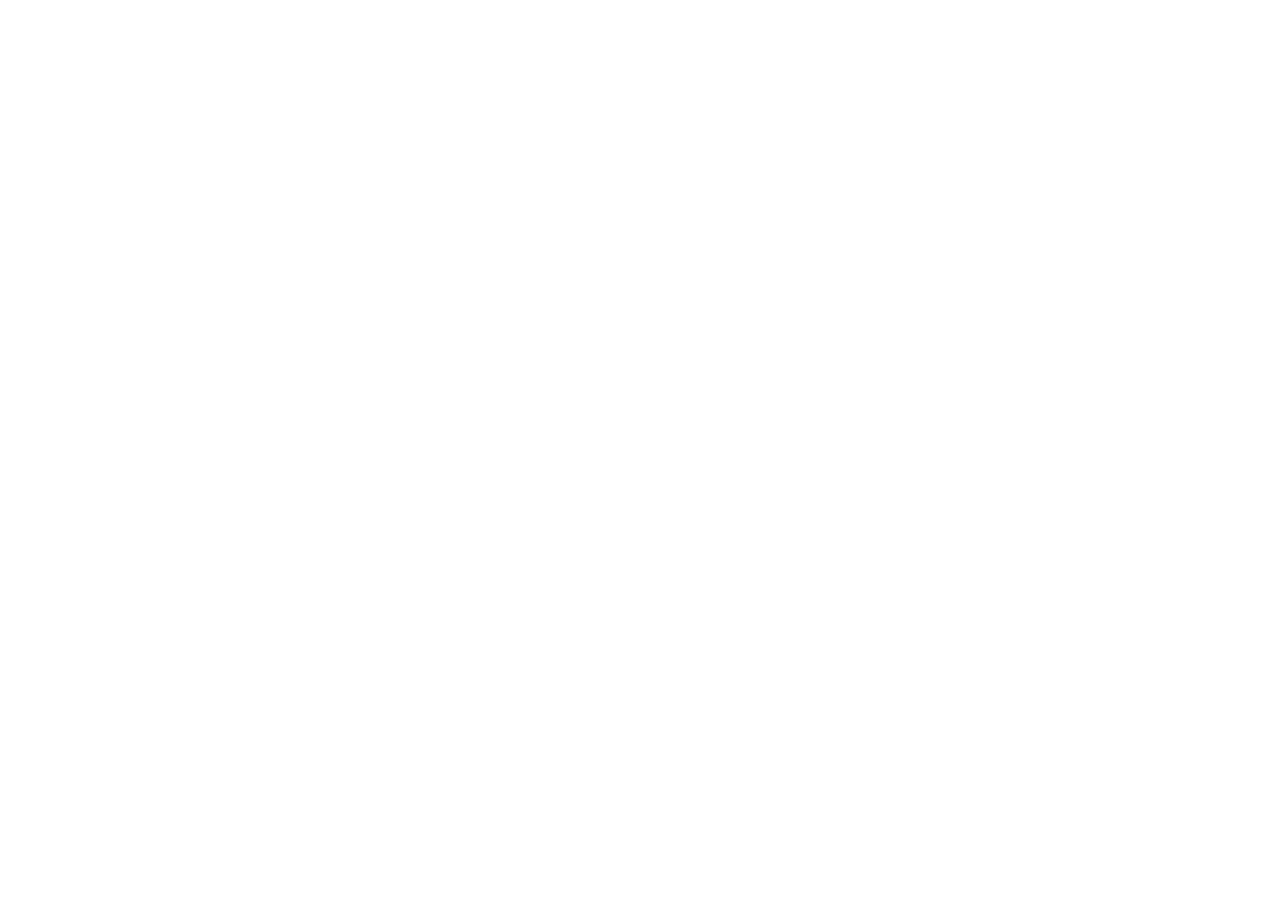
==== formulario.html @ 2ff8fccb "tobby.html" ====
<!DOCTYPE html>
<html lang="en">
<head>
    <meta charset="UTF-8">
    <meta http-equiv="X-UA-Compatible" content="IE=edge">
    <meta name="viewport" content="width=device-width, initial-scale=1.0">
    <title>Document</title>
    
</head>
<body>
    
</body>
</html>
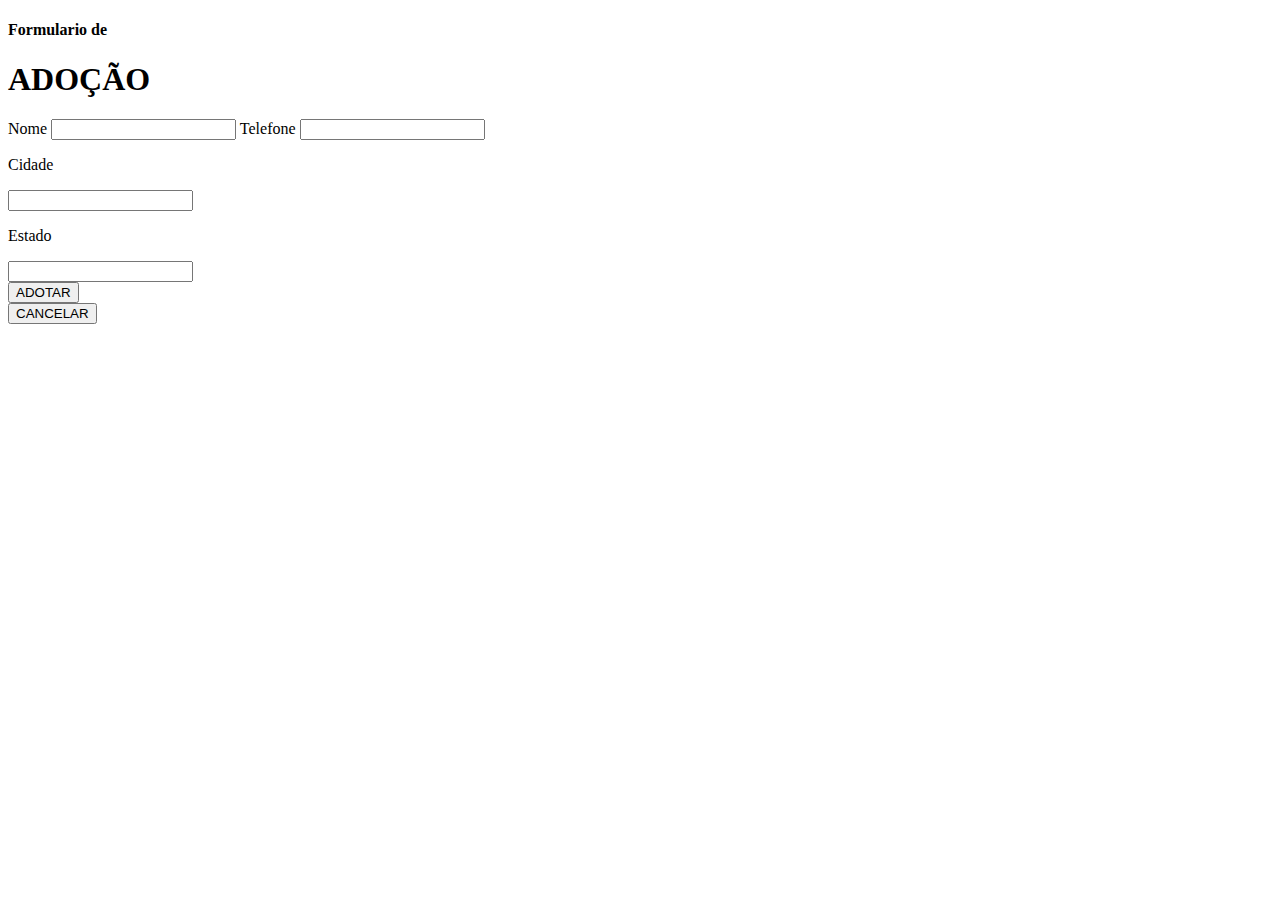
==== commit 96832db9: "atualizado" ====
--- a/formulario.html
+++ b/formulario.html
@@ -8,6 +8,32 @@
     
 </head>
 <body>
+
+    <div>
+    <h4>Formulario de </h4>
+    <h1>ADOÇÃO</h1>
+
+    <form action="">
+
+    <label>Nome</label>
+    <input type="text">
+   <label for=""> Telefone</label>
+    <input type="text">
+    <p>Cidade</p>
+    <input type="text">
+    <p>Estado</p>
+    <input type="text">
     
+     </form>
+
+
+    <button>ADOTAR</button><br>
+
+    <button>CANCELAR</button>
+
+</div>
+
+
+
 </body>
 </html>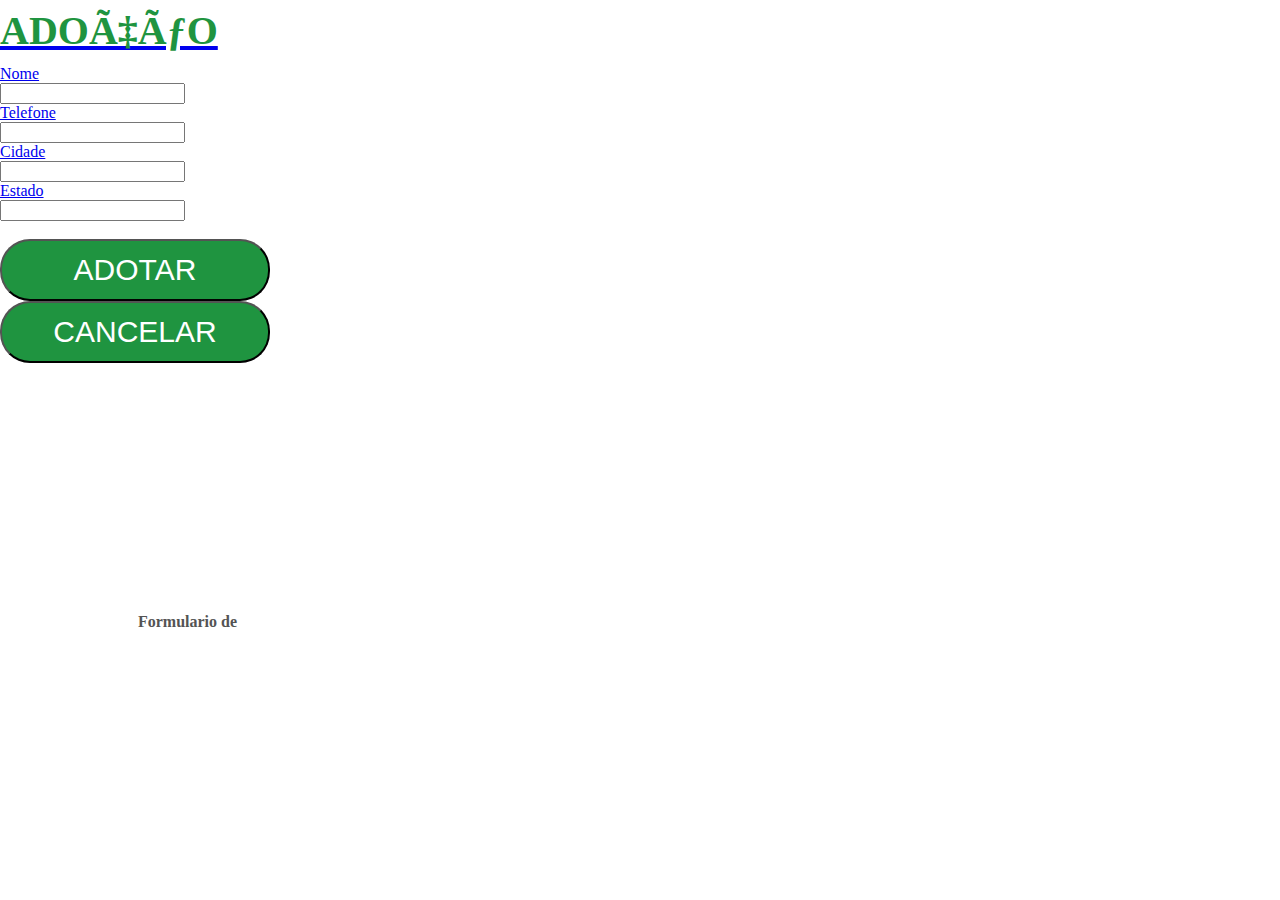
==== commit 173ba968: "atualizado" ====
--- a/formulario.html
+++ b/formulario.html
@@ -1,30 +1,34 @@
 <!DOCTYPE html>
-<html lang="en">
+<html lang="pt-br>
 <head>
     <meta charset="UTF-8">
     <meta http-equiv="X-UA-Compatible" content="IE=edge">
     <meta name="viewport" content="width=device-width, initial-scale=1.0">
+    <link rel="stylesheet" href="for.css">
     <title>Document</title>
     
 </head>
 <body>
 
+    <header>
     <div>
+     <a href="formulario.html"> 
     <h4>Formulario de </h4>
     <h1>ADOÇÃO</h1>
 
     <form action="">
 
-    <label>Nome</label>
-    <input type="text">
-   <label for=""> Telefone</label>
-    <input type="text">
-    <p>Cidade</p>
-    <input type="text">
-    <p>Estado</p>
-    <input type="text">
+    <label>Nome</label><br>
+    <input type="text"><br>
+    <label>Telefone</label><br>
+    <input type="text"><br>
+    <label> Cidade</label><br>
+    <input type="text"><br>
+     <label> Estado</label><br>
+    <input type="text"><br>
     
      </form>
+     <br>
 
 
     <button>ADOTAR</button><br>
@@ -32,6 +36,7 @@
     <button>CANCELAR</button>
 
 </div>
+</header>
 
 
 
--- a/for.css
+++ b/for.css
@@ -0,0 +1,60 @@
+* {
+    margin: 0;
+    box-sizing: border-box;
+}
+
+h4 {
+
+    text-align: center;
+    color: #545454;
+    position: absolute;
+    width: 103px;
+    height: 27px;
+    left: 136px;
+    top: 613px
+    
+}
+
+h1 {
+    text-align: center;
+    font-size: 40px;
+    font-family: 'Open Sans', ;
+    font-weight: 700;
+    width: 175px;
+    margin-top: 7px;
+    margin-bottom: 11px;
+    color: #1f9440;
+    left: 100px;
+    top: 69px;
+    align-items: center;
+}
+
+button1{
+    font-size: 30px;
+    color: #ffffff;
+    width: 270px;
+    height: 62px;
+    top: 646px;
+    left: 53px;
+    background-color: #1f9440;
+    border-radius: 30px;
+    align-items: center;
+}
+div
+button{
+     font-size: 30px;
+    color: #ffffff;
+    width: 270px;
+    height: 62px;
+    top: 646px;
+    left: 53px;
+    background-color: #1f9440;
+    border-radius: 30px;
+    align-items: center;
+
+
+
+}
+
+
+
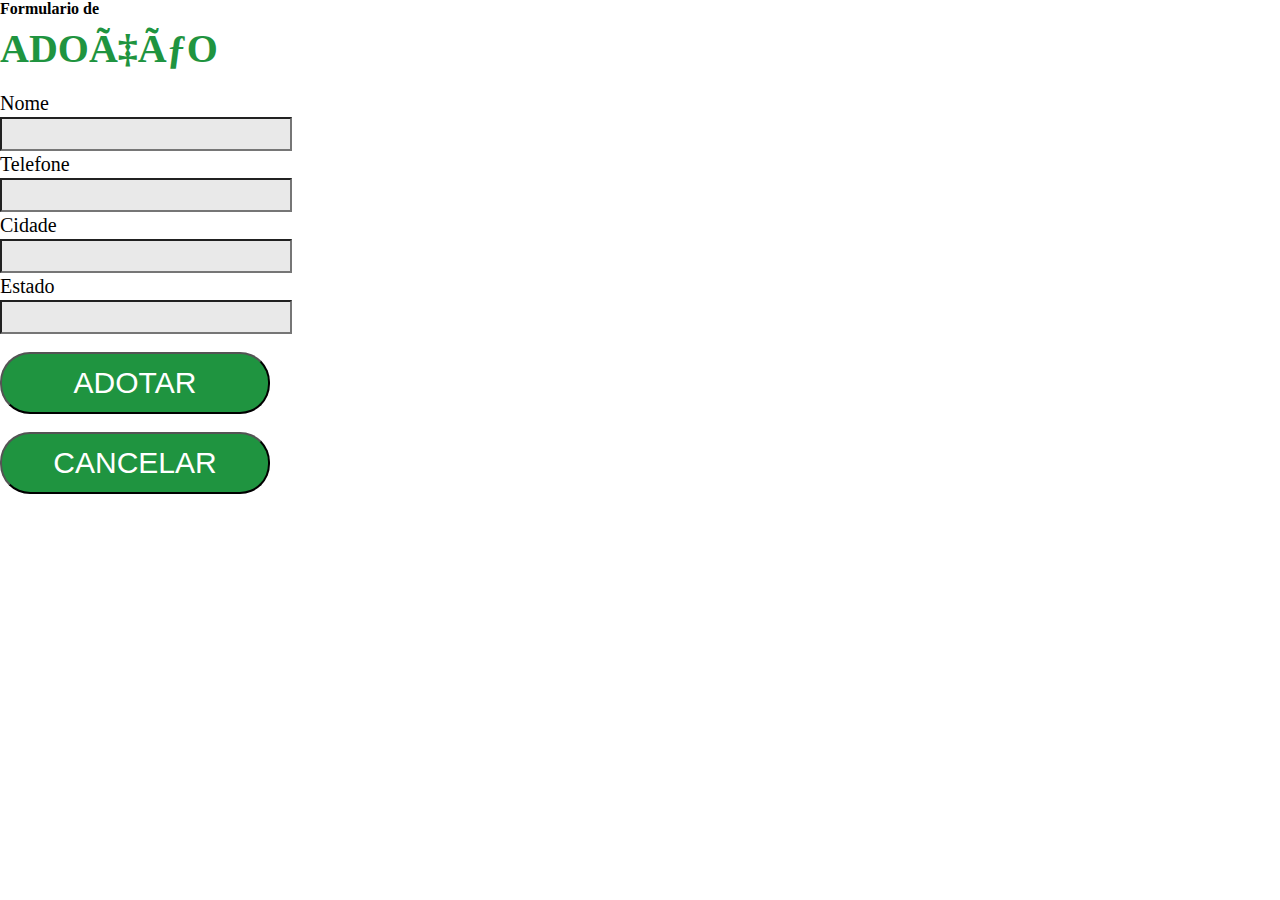
==== commit 305525d1: "atualizado" ====
--- a/formulario.html
+++ b/formulario.html
@@ -12,7 +12,7 @@
 
     <header>
     <div>
-     <a href="formulario.html"> 
+    
     <h4>Formulario de </h4>
     <h1>ADOÇÃO</h1>
 
@@ -30,8 +30,8 @@
      </form>
      <br>
 
-
-    <button>ADOTAR</button><br>
+     
+    <button>ADOTAR</button><br><br>
 
     <button>CANCELAR</button>
 
--- a/for.css
+++ b/for.css
@@ -3,16 +3,19 @@
     box-sizing: border-box;
 }
 
-h4 {
+.h4 {
 
     text-align: center;
     color: #545454;
     position: absolute;
-    width: 103px;
-    height: 27px;
-    left: 136px;
-    top: 613px
-    
+    width: 200px;
+    height: 41px;
+    left: 88px;
+    top: 28px 'Open Sans';
+    font-style: normal;
+    font-weight: 600;
+    font-size: 30px;
+    line-height: 41px
 }
 
 h1 {
@@ -21,6 +24,7 @@
     font-family: 'Open Sans', ;
     font-weight: 700;
     width: 175px;
+    height: 54px;
     margin-top: 7px;
     margin-bottom: 11px;
     color: #1f9440;
@@ -29,7 +33,36 @@
     align-items: center;
 }
 
-button1{
+label {
+    width: 78px;
+    height: 27px;
+    left: 42px;
+    top: 243px;
+    font-style: normal;
+    font-weight: 300;
+    font-size: 20px;
+    line-height: 27px;
+
+    color: #000000;
+
+}
+
+input {
+    width: 292px;
+    height: 34px;
+    left: 42px;
+    top: 191px;
+
+    background: #E9E9E9;
+
+
+
+}
+
+
+
+
+button {
     font-size: 30px;
     color: #ffffff;
     width: 270px;
@@ -40,9 +73,9 @@
     border-radius: 30px;
     align-items: center;
 }
-div
-button{
-     font-size: 30px;
+
+div button {
+    font-size: 30px;
     color: #ffffff;
     width: 270px;
     height: 62px;
@@ -54,7 +87,4 @@
 
 
 
-}
-
-
-
+}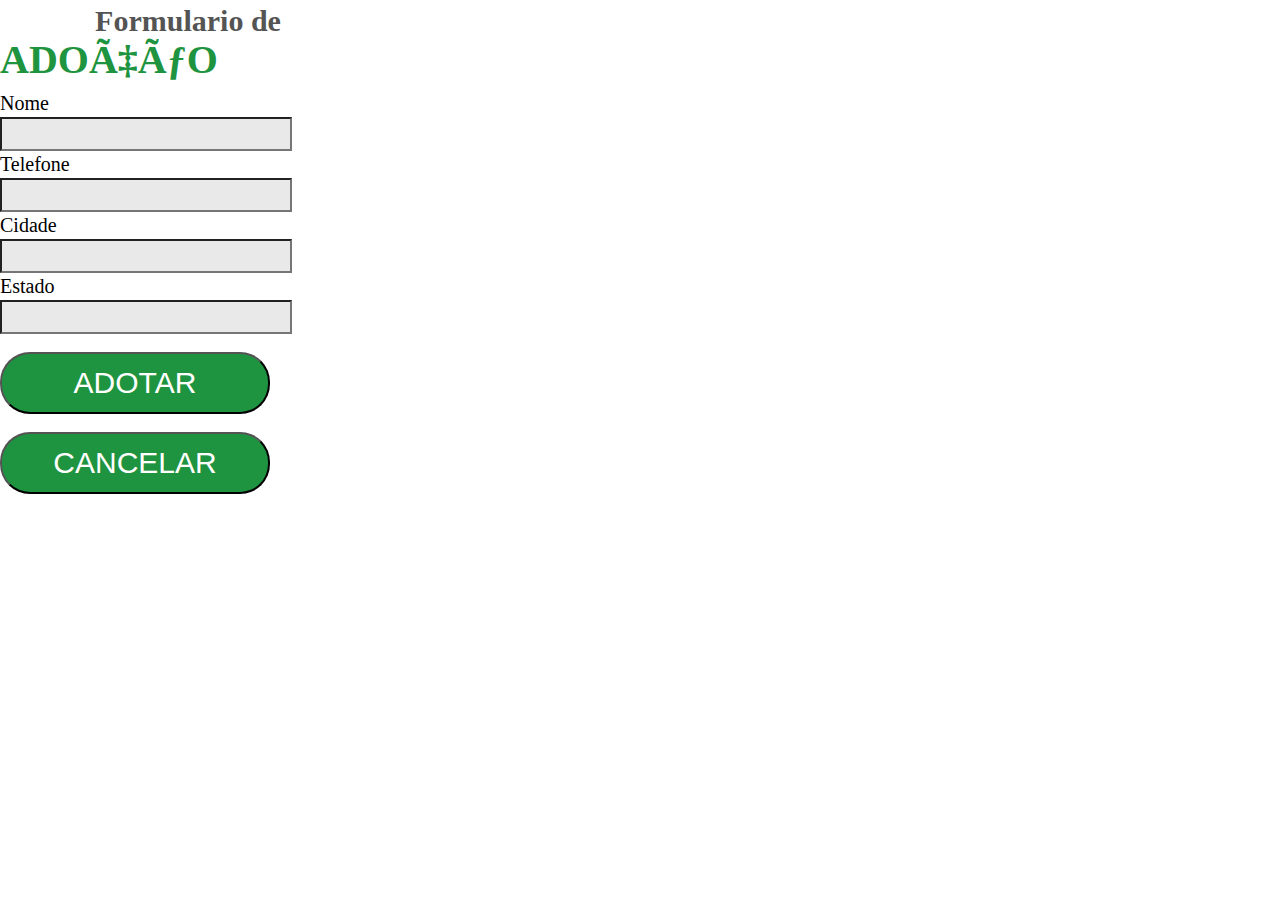
==== commit 6878ed09: "atualizado" ====
--- a/formulario.html
+++ b/formulario.html
@@ -13,10 +13,10 @@
     <header>
     <div>
     
-    <h4>Formulario de </h4>
+    <h4>Formulario de </h4><br><br>
     <h1>ADOÇÃO</h1>
 
-    <form action="">
+    <fron>
 
     <label>Nome</label><br>
     <input type="text"><br>
--- a/for.css
+++ b/for.css
@@ -3,7 +3,7 @@
     box-sizing: border-box;
 }
 
-.h4 {
+h4 {
 
     text-align: center;
     color: #545454;
@@ -25,12 +25,10 @@
     font-weight: 700;
     width: 175px;
     height: 54px;
-    margin-top: 7px;
-    margin-bottom: 11px;
     color: #1f9440;
     left: 100px;
     top: 69px;
-    align-items: center;
+   
 }
 
 label {
@@ -73,8 +71,7 @@
     border-radius: 30px;
     align-items: center;
 }
-
-div button {
+ button {
     font-size: 30px;
     color: #ffffff;
     width: 270px;
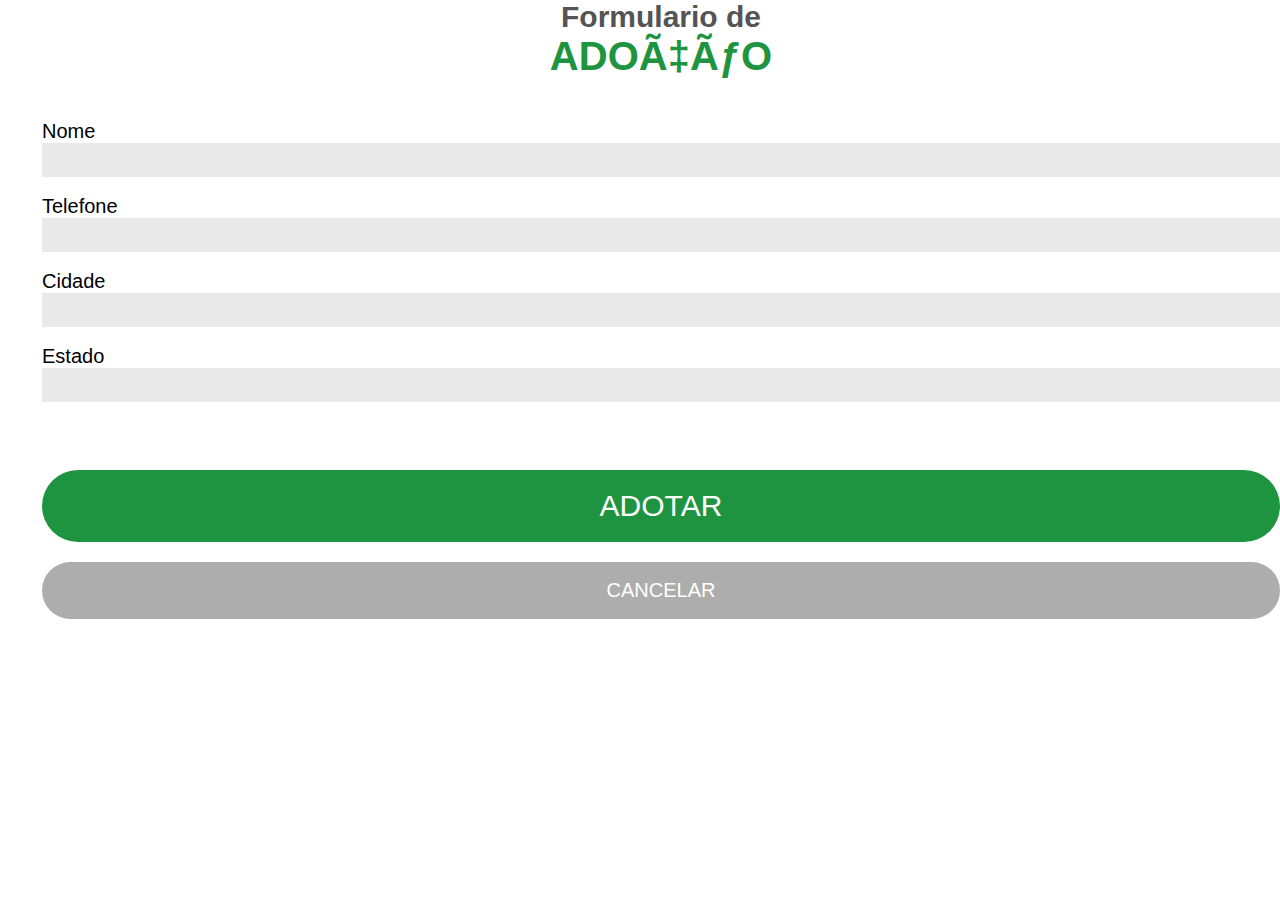
==== commit 86de7e9a: "atualizado" ====
--- a/formulario.html
+++ b/formulario.html
@@ -1,44 +1,48 @@
 <!DOCTYPE html>
 <html lang="pt-br>
 <head>
-    <meta charset="UTF-8">
-    <meta http-equiv="X-UA-Compatible" content="IE=edge">
-    <meta name="viewport" content="width=device-width, initial-scale=1.0">
-    <link rel="stylesheet" href="for.css">
-    <title>Document</title>
-    
+    <meta charset=" UTF-8">
+<meta http-equiv="X-UA-Compatible" content="IE=edge">
+<meta name="viewport" content="width=device-width, initial-scale=1.0">
+<link rel="stylesheet" href="for.css">
+<title>Document</title>
+
 </head>
+
 <body>
-
-    <header>
-    <div>
-    
-    <h4>Formulario de </h4><br><br>
-    <h1>ADOÇÃO</h1>
-
-    <fron>
-
-    <label>Nome</label><br>
-    <input type="text"><br>
-    <label>Telefone</label><br>
-    <input type="text"><br>
-    <label> Cidade</label><br>
-    <input type="text"><br>
-     <label> Estado</label><br>
-    <input type="text"><br>
-    
-     </form>
-     <br>
-
-     
-    <button>ADOTAR</button><br><br>
-
-    <button>CANCELAR</button>
-
-</div>
-</header>
+    <main>
 
 
 
+
+        <h2>Formulario de </h2>
+        <h1>ADOÇÃO</h1>
+        <form>
+            <p>
+
+                <label>Nome</label>
+                <input type="text">
+                <label>Telefone</label>
+                <input type="text">
+                <label> Cidade</label>
+                <input type="text">
+                <label> Estado</label>
+                <input type="text">
+
+            </p>
+            <p>
+
+
+                <button>ADOTAR</button><br>
+
+                <a href="for.css">CANCELAR</a>
+
+            </p>
+
+        </form>
+    </main>
+
+
 </body>
+
 </html>--- a/for.css
+++ b/for.css
@@ -1,60 +1,48 @@
 * {
     margin: 0;
+    padding: 0;
     box-sizing: border-box;
 }
 
-h4 {
+
+main{
 
     text-align: center;
-    color: #545454;
-    position: absolute;
-    width: 200px;
-    height: 41px;
-    left: 88px;
-    top: 28px 'Open Sans';
-    font-style: normal;
-    font-weight: 600;
-    font-size: 30px;
-    line-height: 41px
-}
-
-h1 {
-    text-align: center;
-    font-size: 40px;
-    font-family: 'Open Sans', ;
-    font-weight: 700;
-    width: 175px;
-    height: 54px;
-    color: #1f9440;
-    left: 100px;
-    top: 69px;
+    font-family: sans-serif;
+    padding-left: 42px;
+    pedding-right: 42px;
    
 }
 
-label {
-    width: 78px;
-    height: 27px;
-    left: 42px;
-    top: 243px;
-    font-style: normal;
-    font-weight: 300;
+h2{
+
+  pedding-top: 28px;
+    font-size: 30px;
+    color: #545454;
+}
+   h1{
+    font-size: 40px;
+    color: #1f9440;
+    margin-bottom: 41px;
+   }
+
+p{
+
+    text-align: left;
+}
+label{
+    display: block;
     font-size: 20px;
-    line-height: 27px;
-
-    color: #000000;
-
 }
 
+
 input {
-    width: 292px;
+    width:  100%;
     height: 34px;
-    left: 42px;
-    top: 191px;
-
-    background: #E9E9E9;
-
-
-
+    margin-bottom: 18px;
+    background-color: #E9E9E9;
+    border: none;
+   
 }
 
 
@@ -63,24 +51,34 @@
 button {
     font-size: 30px;
     color: #ffffff;
-    width: 270px;
-    height: 62px;
-    top: 646px;
-    left: 53px;
+    width: 100%;
+    height: 72px;
+    color: white;
     background-color: #1f9440;
-    border-radius: 30px;
-    align-items: center;
+    border-radius: 50px;
+    border: none;
+    margin-bottom: 20px;
+    margin-top: 50px;
+    
 }
- button {
-    font-size: 30px;
-    color: #ffffff;
-    width: 270px;
-    height: 62px;
-    top: 646px;
-    left: 53px;
-    background-color: #1f9440;
-    border-radius: 30px;
-    align-items: center;
+a {
+
+    font-size: 20px;
+    color: white;
+    width: 100%;
+    display: block;
+    margin-left: auto;
+    margin-right: auto;
+    text-decoration: none;
+    background-color: #ADADAD;
+    padding-top: 17px;
+    padding-bottom: 17px;
+    text-align: center;
+    font-size: 20px;
+    border-radius: 50px;
+   
+   
+   
 
 
 
